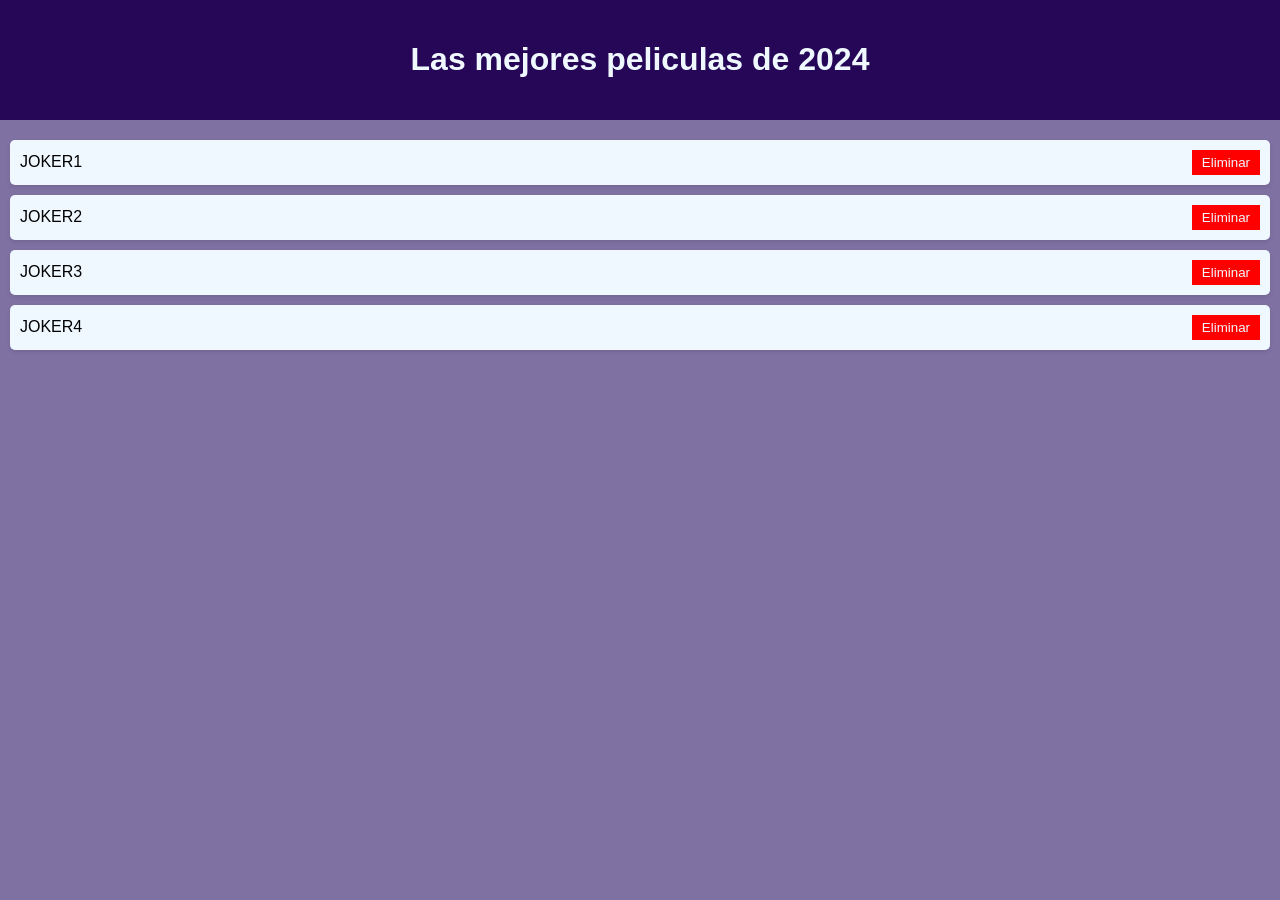
==== index.html @ 3c19de2e "3" ====
<html>
<head>
    <meta charset="UTF-8">
    <meta name="viewport" content="width=device-width, initial-scale=1.0">
    <title>Las Mejores Películas de 2024</title>
    <link rel="stylesheet" href="style.css">
</head>
<body>
    <header>
        <h1>Las mejores peliculas de 2024</h1>
    </header>
    <main>
        <ul id="peliculasLista">
            <li  class="peliculaItem"><span> JOKER1 </span> <button onclick="eliminarPelicula(this)">Eliminar</button></li>
            <li  class="peliculaItem"><span> JOKER2 </span> <button onclick="eliminarPelicula(this)">Eliminar</button></li>
            <li  class="peliculaItem"><span> JOKER3 </span> <button onclick="eliminarPelicula(this)">Eliminar</button></li>
            <li  class="peliculaItem"><span> JOKER4 </span> <button onclick="eliminarPelicula(this)">Eliminar</button></li>
        </ul>
    </main>
    <!-- Añadir aqui la estructura con las etiquetas faltantes -->
	<!-- Crear la lista de películas: 
		A continuación, crea una lista de películas dentro de un elemento <ul> (lista desordenada). 
		El atributo identificador "peliculasLista" se debe usar para identificar esta lista de películas.
	
		Dentro de la lista, cada película estará representada como un ítem (<li>) con la clase "peliculaItem". 
		En cada ítem, coloca el nombre de la película dentro de una etiqueta <span> y un botón (<button>) para eliminar la película. 

		El botón (<button>) debe tener un atributo onclick que ejecute la función eliminarPelicula(this). 
		* "this" hace referencia al propio elemento "button". Debéis ponerlo tal cual:  	
			<button onclick="eliminarPelicula(this)">Eliminar</button>

        Valida el documento html y el fichero css y corrigelos.

        Adjunta en el proyecto una captura con las extensiones instaladas de tu VSCode.

        Describe brevemente las fases de desarrollo que has identificado en este proyecto 
        en el fichero de texto fasesDesarrollo.txt
        -->

    <!-- Podeis dejar aqui toda la logica de javascript o llevarlo a un fichero externo .js recordad que si lo haceis en la etiqueta head debeis utilizar defer -->
    <script>
        //Funcion para eliminar pelicula 
        // la variable "boton" dentro de la función
        // hace referencia al elemento que le pasemos por parametro en las etiquetas HTML
        function eliminarPelicula(boton) {
            let paraEliminar = document.getElementsByClassName("peliculaItem");
            paraEliminar[0].remove();
            //Añadir lógica para eliminar el elemento li, que es el elemento padre del button
        }
    </script>

</body>
</html>
---- style.css ----
/* 
Body:
 - Cambia la fuente de la página a Arial o cualquier otra fuente sans-serif +
 - Elimina el margen predeterminado del navegador +
 - Elimina el padding (espaciado interior) predeterminado del navegador +
 - Asignar un color de fondo claro para toda la página. Elige el que mas te guste. +

Header:
 - Un color de fondo oscuro +
 - El color de texto debe ser blanco +
 - Añadimos padding de 20px +
 - Centra el texto dentro del header con text-align +

Elemento con el identificador peliculas-lista:
 - Elimina los puntos de las listas +
 - Elimina el padding (espacio interior) +
 - Añade un margen por encima de la lista de 20px +
 - Centra la lista en la página con text-align +

Elementos con la clase pelicula-item:
 - Fondo blanco +
 - Margen de 10px +
 
Etiqueta button que está dentro del elemento con la clase pelicula-item:
 - Un color de fondo rojo para llamar la atención +
 - El color de texto debe ser blanco +
 - Quitar el borde +

Etiqueta button que está dentro del elemento con la clase pelicula-item al pasar ratón por encima:
    - Cambiar el color de fondo a un rojo mas oscuro  +

*/
body {
    font-family: Arial, Helvetica, sans-serif;
    margin: 0;
    padding: 0;
    background-color: rgba(78, 58, 126, 0.719);

}

header {
    color: aliceblue;
    background-color: rgb(37, 6, 87);
    padding: 20px;
    text-align: center;
}

#peliculasLista {
    list-style-type: none;
    padding: 0;
    margin-top: 20px;
    text-align: center;

}

.peliculaItem {

    border-radius: 5px;
    display: flex;
    justify-content: space-between;
    box-shadow: 0 2px 4px rgba(0, 0, 0, 0.1);
    padding: 10px;
    align-items: center;
    background-color: aliceblue;
    margin: 10px;
}

button {
    background-color: red;
    color: aliceblue;
    padding: 5px 10px;
    cursor: pointer;
    border-radius: 3 px;
    border: 0;
}

button:hover {
    background-color: brown;
}
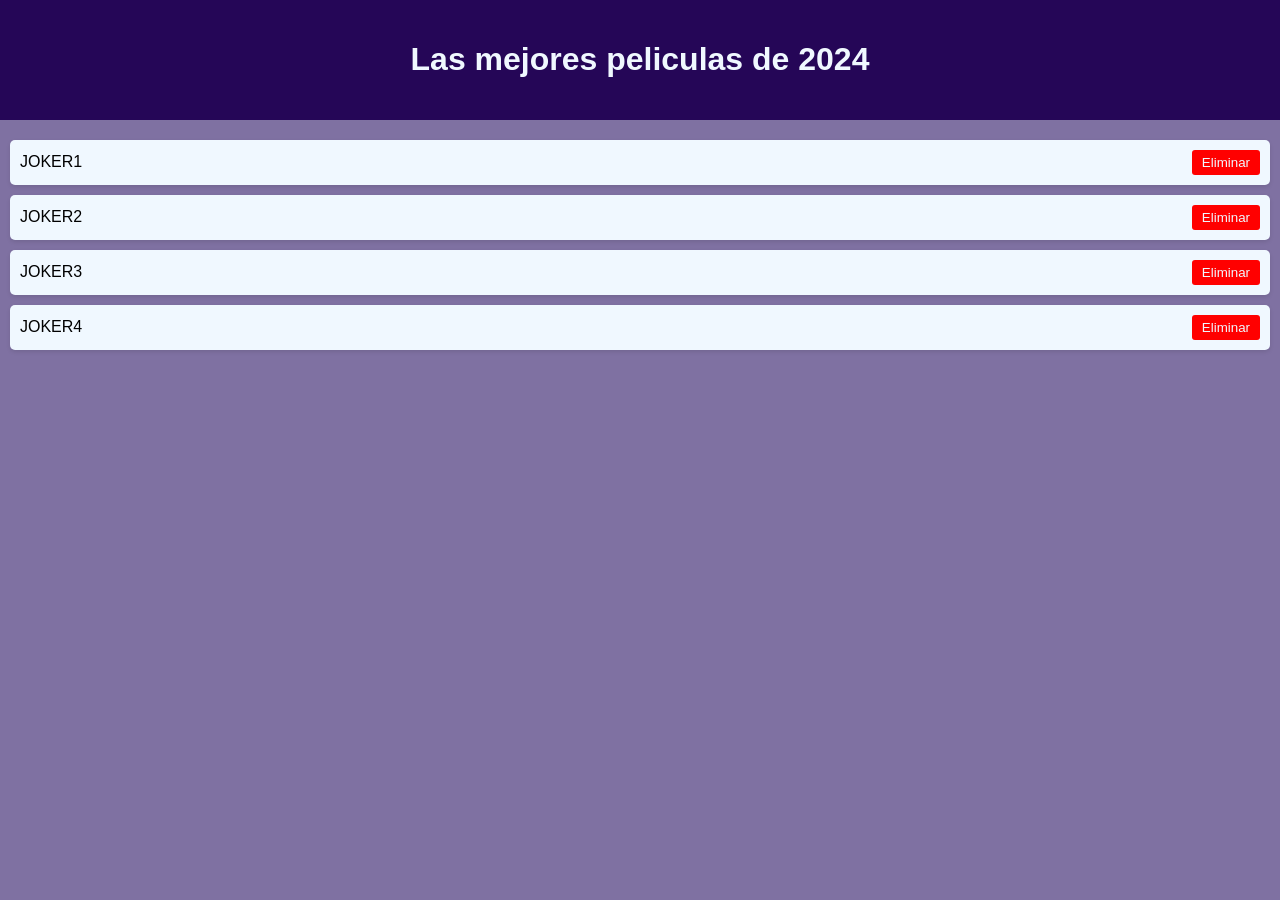
==== commit 9c3c7b66: "+" ====
--- a/index.html
+++ b/index.html
@@ -17,35 +17,13 @@
             <li  class="peliculaItem"><span> JOKER4 </span> <button onclick="eliminarPelicula(this)">Eliminar</button></li>
         </ul>
     </main>
-    <!-- Añadir aqui la estructura con las etiquetas faltantes -->
-	<!-- Crear la lista de películas: 
-		A continuación, crea una lista de películas dentro de un elemento <ul> (lista desordenada). 
-		El atributo identificador "peliculasLista" se debe usar para identificar esta lista de películas.
-	
-		Dentro de la lista, cada película estará representada como un ítem (<li>) con la clase "peliculaItem". 
-		En cada ítem, coloca el nombre de la película dentro de una etiqueta <span> y un botón (<button>) para eliminar la película. 
+    <script>
 
-		El botón (<button>) debe tener un atributo onclick que ejecute la función eliminarPelicula(this). 
-		* "this" hace referencia al propio elemento "button". Debéis ponerlo tal cual:  	
-			<button onclick="eliminarPelicula(this)">Eliminar</button>
-
-        Valida el documento html y el fichero css y corrigelos.
-
-        Adjunta en el proyecto una captura con las extensiones instaladas de tu VSCode.
-
-        Describe brevemente las fases de desarrollo que has identificado en este proyecto 
-        en el fichero de texto fasesDesarrollo.txt
-        -->
-
-    <!-- Podeis dejar aqui toda la logica de javascript o llevarlo a un fichero externo .js recordad que si lo haceis en la etiqueta head debeis utilizar defer -->
-    <script>
-        //Funcion para eliminar pelicula 
-        // la variable "boton" dentro de la función
-        // hace referencia al elemento que le pasemos por parametro en las etiquetas HTML
         function eliminarPelicula(boton) {
             let paraEliminar = document.getElementsByClassName("peliculaItem");
-            paraEliminar[0].remove();
-            //Añadir lógica para eliminar el elemento li, que es el elemento padre del button
+            boton.parentNode.remove();
+            
+            
         }
     </script>
 
--- a/style.css
+++ b/style.css
@@ -70,7 +70,7 @@
     color: aliceblue;
     padding: 5px 10px;
     cursor: pointer;
-    border-radius: 3 px;
+    border-radius: 3px;
     border: 0;
 }
 
